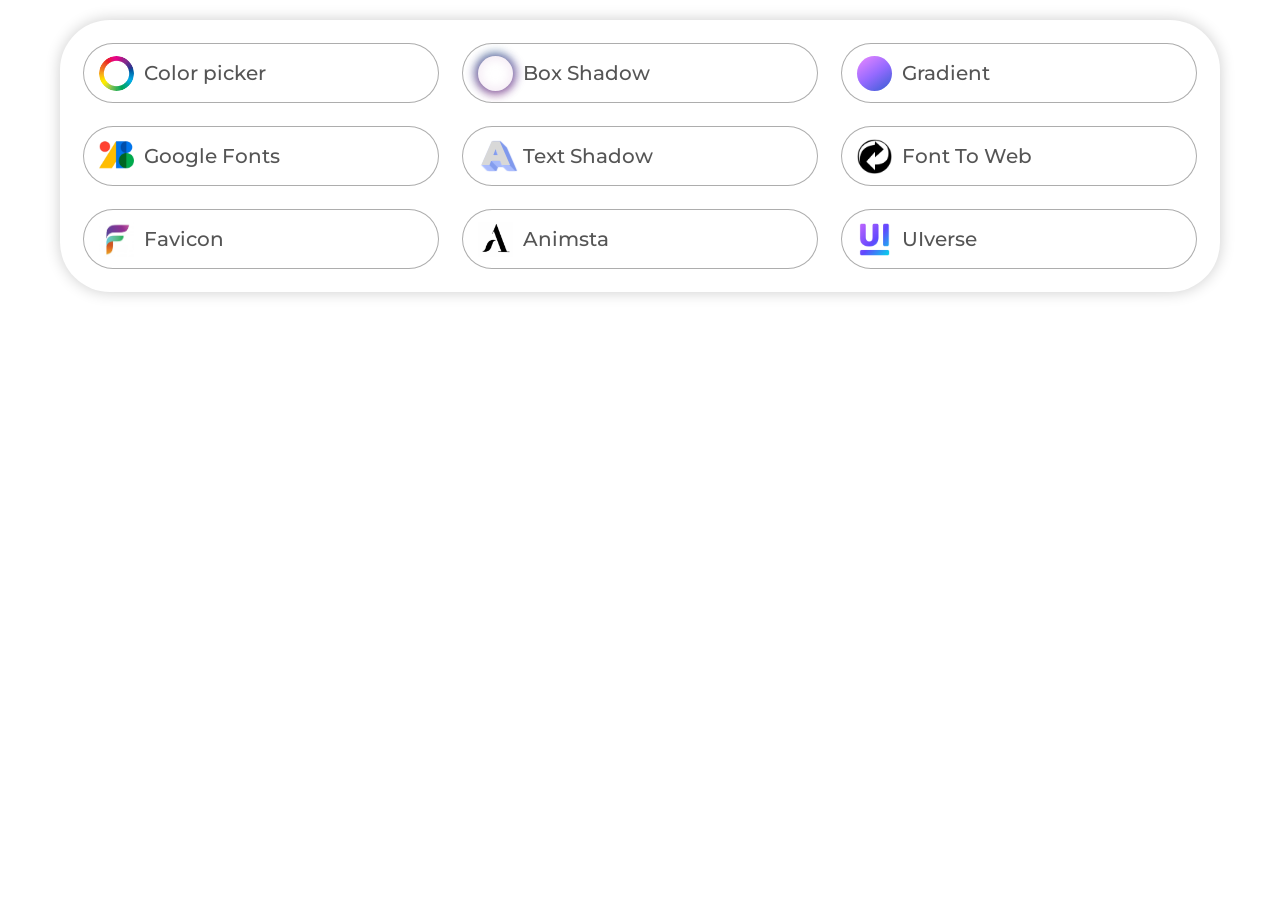
==== index.html @ f82157d9 "tools" ====
<!DOCTYPE html>
<html lang="en">
  <head>
  <meta charset="UTF-8" />
  <meta http-equiv="X-UA-Compatible" content="IE=edge" />
  <meta
    name="viewport"
    content="width=device-width, initial-scale=1.0, maximum-scale=1.0, user-scaleble=0"
  />
  <link
    rel="apple-touch-icon"
    sizes="180x180"
    href="favicon/apple-touch-icon.png"
  />
  <link
    rel="icon"
    type="image/png"
    sizes="32x32"
    href="favicon/favicon-32x32.png"
  />
  <link
    rel="icon"
    type="image/png"
    sizes="16x16"
    href="favicon/favicon-16x16.png"
  />
  <link rel="manifest" href="favicon/site.webmanifest" />
  <link rel="mask-icon" href="favicon/safari-pinned-tab.svg" color="#5bbad5" />
  <meta name="msapplication-TileColor" content="#2d89ef" />
  <meta name="theme-color" content="#ffffff" />
  <link rel="stylesheet" href="css/style.min.css?_v=20230416180200" />
  <title>Сервисы</title>
</head>


  <body>
    <div class="wrapper">
      <main class="content">
        <div class="container">
          <div class="services">
            <div class="services__wrapper">
              <a
                target="_blank"
                href="https://colorpicker.me"
                class="services__item"
              >
                <div class="item__logo rgb__logo">
                  <picture><source srcset="../img/rgb.webp" type="image/webp"><img src="../img/rgb.png" alt="" /></picture>
                </div>
                <div class="item__text">Color picker</div>
              </a>
              <a
                target="_blank"
                href="https://active-vision.ru/icon/box-shadow/"
                class="services__item"
              >
                <div class="item__logo box-shadow__logo"></div>
                <div class="item__text">Box Shadow</div>
              </a>
              <a
                target="_blank"
                href="https://cssgradient.io"
                class="services__item"
              >
                <div class="item__logo gradient__logo"></div>
                <div class="item__text">Gradient</div>
              </a>
              <a
                target="_blank"
                href="https://fonts.google.com"
                class="services__item"
              >
                <div class="item__logo googlefonts__logo">
                  <picture><source srcset="..//img/fonts.webp" type="image/webp"><img src="..//img/fonts.png" alt="" /></picture>
                </div>
                <div class="item__text">Google Fonts</div>
              </a>
              <a
                target="_blank"
                href="https://html-css-js.com/css/generator/text-shadow/"
                class="services__item"
              >
                <div class="item__logo text-shadow__logo">A</div>
                <div class="item__text">Text Shadow</div>
              </a>
              <a
                target="_blank"
                href="https://www.font2web.com"
                class="services__item"
              >
                <div class="item__logo fonttoweb__logo">
                  <picture><source srcset="..//img/fonttoweb.webp" type="image/webp"><img src="..//img/fonttoweb.png" alt="" /></picture>
                </div>
                <div class="item__text">Font To Web</div>
              </a>
              <a
                target="_blank"
                href="https://realfavicongenerator.net"
                class="services__item"
              >
                <div class="item__logo favicon__logo">
                  <picture><source srcset="..//img/favicon.webp" type="image/webp"><img src="..//img/favicon.jpg" alt="" /></picture>
                </div>
                <div class="item__text">Favicon</div>
              </a>
              <a
                target="_blank"
                href="https://animista.net"
                class="services__item"
              >
                <div class="item__logo animsta__logo">
                  <picture><source srcset="..//img/animsta.webp" type="image/webp"><img src="..//img/animsta.jpg" alt="" /></picture>
                </div>
                <div class="item__text">Animsta</div>
              </a>
              <a
                target="_blank"
                href="https://uiverse.io/all"
                class="services__item"
              >
                <div class="item__logo uiverse__logo">
                  <picture><source srcset="..//img/uiverse.webp" type="image/webp"><img src="..//img/uiverse.jpg" alt="" /></picture>
                </div>
                <div class="item__text">UIverse</div>
              </a>
            </div>
          </div>
        </div>
      </main>
    </div>
    <script src="js/app.min.js?_v=20230416180200"></script>
  </body>
</html>
---- css/style.min.css ----
@import url(https://fonts.googleapis.com/css?family=Montserrat:100,200,300,regular,500,600,700,800,900,100italic,200italic,300italic,italic,500italic,600italic,700italic,800italic,900italic);*{padding:0;margin:0;border:0}*,:after,:before{box-sizing:border-box}:active,:focus{outline:0}a:active,a:focus{outline:0}aside,footer,header,nav{display:block}body,html{height:100%;width:100%;font-size:100%;line-height:1;font-size:14px;-ms-text-size-adjust:100%;-moz-text-size-adjust:100%;-webkit-text-size-adjust:100%}button,input,textarea{font-family:inherit}input::-ms-clear{display:none}button{cursor:pointer}button::-moz-focus-inner{padding:0;border:0}a,a:visited{text-decoration:none}a:hover{text-decoration:none}ul li{list-style:none}img{vertical-align:top}h1,h2,h3,h4,h5,h6{font-size:inherit;font-weight:400}body{font-family:Montserrat}.container{max-width:1200px;margin:0 auto;padding:20px}.services__wrapper{display:flex;flex-wrap:wrap;margin:-1% -1%}.services{justify-content:space-between;width:100%;background-color:#fff;border-radius:50px;box-shadow:0 0 15px 0 rgba(0,0,0,.2);padding:2%}.services__item{padding:0 15px;display:flex;align-items:center;width:31.3333333333%;height:60px;border-radius:30px;background-color:#fff;border:1px solid rgba(85,85,85,.4823529412);overflow:hidden;will-change:transform;margin:1% 1%;transition:all .4s ease 0s;position:relative;z-index:1;color:#555}.services__item:before{content:"";position:absolute;z-index:-1;bottom:-100%;left:0;transition:all .4s ease 0s;background:#555;height:100%;width:100%;border-radius:0}.services__item:hover{color:#fff}.services__item:hover .item__logo{opacity:0;transform:scale(0)}.services__item:hover .text-shadow__logo{color:#d8d8d8}.services__item:hover .item__text{margin-left:-30px}.services__item:hover:before{bottom:0}.services__item:active{background-color:#f0f0f0}.item__text{font-size:20px;font-weight:500;margin-left:10px;transition:margin-left .4s ease 0s,color .1s linear 0s}.item__logo{will-change:tranform;opacity:1;z-index:-1;transition:all .3s ease 0s;border-radius:50%;overflow:hidden;width:35px;height:35px}.item__logo img{width:100%;height:100%}.box-shadow__logo{box-shadow:0 5px 8px 0 rgba(122,34,119,.4),0 -5px 8px 0 rgba(39,91,141,.4),-5px 0 8px 0 rgba(43,34,122,.4),5px 0 8px 0 rgba(78,39,141,.4),0 0 10px 3px rgba(231,208,230,.4) inset}.gradient__logo{background:#ed89ff;background:linear-gradient(145deg,#ed89ff 0,#956aff 51%,#345ed2 100%)}.googlefonts__logo{border-radius:0}.text-shadow__logo{color:#d8d8d8;display:flex;align-items:center;font-weight:900;justify-content:center;border-radius:0;font-size:34px;margin-top:-7px;overflow:visible;text-shadow:1px 0 1px #819aed,0 1px 1px #b2c4ff,2px 1px 1px #819aed,1px 2px 1px #b2c4ff,3px 2px 1px #819aed,2px 3px 1px #b2c4ff,4px 3px 1px #819aed,3px 4px 1px #b2c4ff,5px 4px 1px #819aed,4px 5px 1px #b2c4ff,6px 5px 1px #819aed,5px 6px 1px #b2c4ff,7px 6px 1px #819aed}.fonttoweb__logo{border-radius:0}.favicon__logo{border-radius:0}.animsta__logo{border-radius:0}.uiverse__logo{border-radius:0}@media (max-width:960px){.services__item{width:48%}.services{padding:3%}}@media (max-width:650px){.services__item{width:98%}.services{padding:4%;border-radius:40px}}@media (max-width:550px){.services{padding:4%;border-radius:40px}.services__item{margin:2% 1%}}
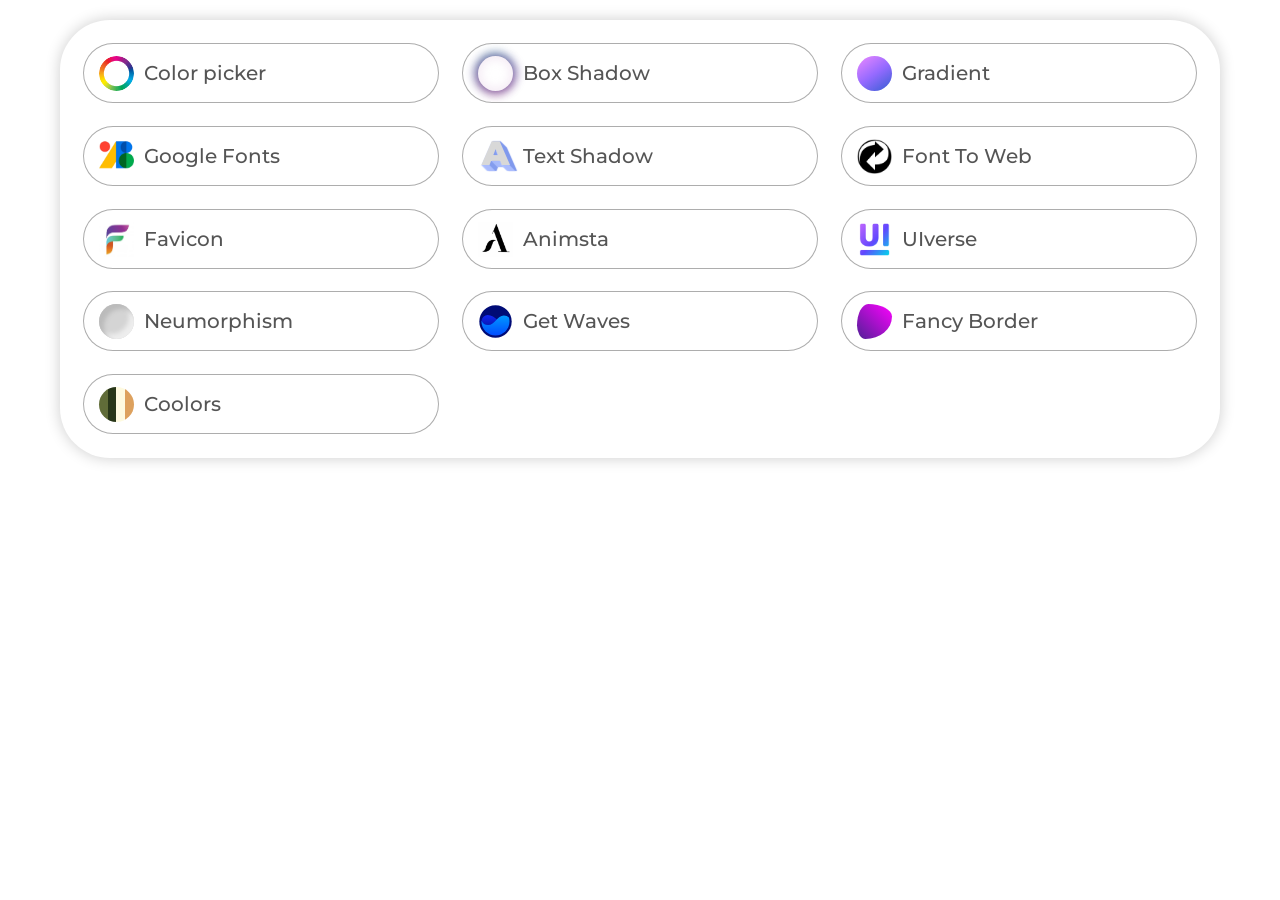
==== commit 38057c2e: "Add files via upload" ====
--- a/index.html
+++ b/index.html
@@ -1,6 +1,6 @@
 <!DOCTYPE html>
 <html lang="en">
-  <head>
+<head>
   <meta charset="UTF-8" />
   <meta http-equiv="X-UA-Compatible" content="IE=edge" />
   <meta
@@ -28,106 +28,92 @@
   <link rel="mask-icon" href="favicon/safari-pinned-tab.svg" color="#5bbad5" />
   <meta name="msapplication-TileColor" content="#2d89ef" />
   <meta name="theme-color" content="#ffffff" />
-  <link rel="stylesheet" href="css/style.min.css?_v=20230416180200" />
+  <link rel="stylesheet" href="css/style.min.css?_v=20231103020148" />
   <title>Сервисы</title>
 </head>
 
 
-  <body>
-    <div class="wrapper">
-      <main class="content">
-        <div class="container">
-          <div class="services">
-            <div class="services__wrapper">
-              <a
-                target="_blank"
-                href="https://colorpicker.me"
-                class="services__item"
-              >
-                <div class="item__logo rgb__logo">
-                  <picture><source srcset="../img/rgb.webp" type="image/webp"><img src="../img/rgb.png" alt="" /></picture>
-                </div>
-                <div class="item__text">Color picker</div>
-              </a>
-              <a
-                target="_blank"
-                href="https://active-vision.ru/icon/box-shadow/"
-                class="services__item"
-              >
-                <div class="item__logo box-shadow__logo"></div>
-                <div class="item__text">Box Shadow</div>
-              </a>
-              <a
-                target="_blank"
-                href="https://cssgradient.io"
-                class="services__item"
-              >
-                <div class="item__logo gradient__logo"></div>
-                <div class="item__text">Gradient</div>
-              </a>
-              <a
-                target="_blank"
-                href="https://fonts.google.com"
-                class="services__item"
-              >
-                <div class="item__logo googlefonts__logo">
-                  <picture><source srcset="..//img/fonts.webp" type="image/webp"><img src="..//img/fonts.png" alt="" /></picture>
-                </div>
-                <div class="item__text">Google Fonts</div>
-              </a>
-              <a
-                target="_blank"
-                href="https://html-css-js.com/css/generator/text-shadow/"
-                class="services__item"
-              >
-                <div class="item__logo text-shadow__logo">A</div>
-                <div class="item__text">Text Shadow</div>
-              </a>
-              <a
-                target="_blank"
-                href="https://www.font2web.com"
-                class="services__item"
-              >
-                <div class="item__logo fonttoweb__logo">
-                  <picture><source srcset="..//img/fonttoweb.webp" type="image/webp"><img src="..//img/fonttoweb.png" alt="" /></picture>
-                </div>
-                <div class="item__text">Font To Web</div>
-              </a>
-              <a
-                target="_blank"
-                href="https://realfavicongenerator.net"
-                class="services__item"
-              >
-                <div class="item__logo favicon__logo">
-                  <picture><source srcset="..//img/favicon.webp" type="image/webp"><img src="..//img/favicon.jpg" alt="" /></picture>
-                </div>
-                <div class="item__text">Favicon</div>
-              </a>
-              <a
-                target="_blank"
-                href="https://animista.net"
-                class="services__item"
-              >
-                <div class="item__logo animsta__logo">
-                  <picture><source srcset="..//img/animsta.webp" type="image/webp"><img src="..//img/animsta.jpg" alt="" /></picture>
-                </div>
-                <div class="item__text">Animsta</div>
-              </a>
-              <a
-                target="_blank"
-                href="https://uiverse.io/all"
-                class="services__item"
-              >
-                <div class="item__logo uiverse__logo">
-                  <picture><source srcset="..//img/uiverse.webp" type="image/webp"><img src="..//img/uiverse.jpg" alt="" /></picture>
-                </div>
-                <div class="item__text">UIverse</div>
-              </a>
-            </div>
-          </div>
-        </div>
-      </main>
-    </div>
-    <script src="js/app.min.js?_v=20230416180200"></script>
-  </body>
-</html>
+<body>
+	<div class="wrapper">
+		<main class="content">
+			<div class="container">
+				<div class="services">
+					<div class="services__wrapper">
+						<a target="_blank" href="https://colorpicker.me" class="services__item">
+							<div class="item__logo rgb__logo">
+								<picture><source srcset="img/rgb.webp" type="image/webp"><img src="img/rgb.png" alt=""></picture>
+							</div>
+							<div class="item__text">Color picker</div>
+						</a>
+						<a target="_blank" href="https://active-vision.ru/icon/box-shadow/" class="services__item">
+							<div class="item__logo box-shadow__logo"></div>
+							<div class="item__text">Box Shadow</div>
+						</a>
+						<a target="_blank" href="https://cssgradient.io" class="services__item">
+							<div class="item__logo gradient__logo"></div>
+							<div class="item__text">Gradient</div>
+						</a>
+						<a target="_blank" href="https://fonts.google.com" class="services__item">
+							<div class="item__logo googlefonts__logo">
+								<picture><source srcset="img/fonts.webp" type="image/webp"><img src="img/fonts.png" alt=""></picture>
+							</div>
+							<div class="item__text">Google Fonts</div>
+						</a>
+						<a target="_blank" href="https://html-css-js.com/css/generator/text-shadow/" class="services__item">
+							<div class="item__logo text-shadow__logo">A</div>
+							<div class="item__text">Text Shadow</div>
+						</a>
+						<a target="_blank" href="https://www.font2web.com" class="services__item">
+							<div class="item__logo fonttoweb__logo">
+								<picture><source srcset="img/fonttoweb.webp" type="image/webp"><img src="img/fonttoweb.png" alt=""></picture>
+							</div>
+							<div class="item__text">Font To Web</div>
+						</a>
+						<a target="_blank" href="https://realfavicongenerator.net" class="services__item">
+							<div class="item__logo favicon__logo">
+								<picture><source srcset="img/favicon.webp" type="image/webp"><img src="img/favicon.jpg" alt=""></picture>
+							</div>
+							<div class="item__text">Favicon</div>
+						</a>
+						<a target="_blank" href="https://animista.net" class="services__item">
+							<div class="item__logo animsta__logo">
+								<picture><source srcset="img/animsta.webp" type="image/webp"><img src="img/animsta.jpg" alt=""></picture>
+							</div>
+							<div class="item__text">Animsta</div>
+						</a>
+						<a target="_blank" href="https://uiverse.io/all" class="services__item">
+							<div class="item__logo uiverse__logo">
+								<picture><source srcset="img/uiverse.webp" type="image/webp"><img src="img/uiverse.jpg" alt=""></picture>
+							</div>
+							<div class="item__text">UIverse</div>
+						</a>
+						<a target="_blank" href="https://neumorphism.io" class="services__item">
+							<div class="item__logo neumorphism__logo">
+							</div>
+							<div class="item__text">Neumorphism</div>
+						</a>
+						<a target="_blank" href="https://getwaves.io" class="services__item">
+							<div class="item__logo getwaves__logo">
+								<img src="img/getwaves.svg" alt="">
+							</div>
+							<div class="item__text">Get Waves</div>
+						</a>
+						<a target="_blank" href="https://9elements.github.io/fancy-border-radius/" class="services__item">
+							<div class="item__logo fancyborder__logo">
+							</div>
+							<div class="item__text">Fancy Border</div>
+						</a>
+						<a target="_blank" href="https://coolors.co/palettes/trending" class="services__item">
+							<div class="item__logo coolors__logo">
+							</div>
+							<div class="item__text">Coolors</div>
+						</a>
+					</div>
+				</div>
+			</div>
+		</main>
+	</div>
+	<script src="js/app.min.js?_v=20231103020148"></script>
+</body>
+
+</html>
--- a/css/style.min.css
+++ b/css/style.min.css
@@ -1 +1 @@
-@import url(https://fonts.googleapis.com/css?family=Montserrat:100,200,300,regular,500,600,700,800,900,100italic,200italic,300italic,italic,500italic,600italic,700italic,800italic,900italic);*{padding:0;margin:0;border:0}*,:after,:before{box-sizing:border-box}:active,:focus{outline:0}a:active,a:focus{outline:0}aside,footer,header,nav{display:block}body,html{height:100%;width:100%;font-size:100%;line-height:1;font-size:14px;-ms-text-size-adjust:100%;-moz-text-size-adjust:100%;-webkit-text-size-adjust:100%}button,input,textarea{font-family:inherit}input::-ms-clear{display:none}button{cursor:pointer}button::-moz-focus-inner{padding:0;border:0}a,a:visited{text-decoration:none}a:hover{text-decoration:none}ul li{list-style:none}img{vertical-align:top}h1,h2,h3,h4,h5,h6{font-size:inherit;font-weight:400}body{font-family:Montserrat}.container{max-width:1200px;margin:0 auto;padding:20px}.services__wrapper{display:flex;flex-wrap:wrap;margin:-1% -1%}.services{justify-content:space-between;width:100%;background-color:#fff;border-radius:50px;box-shadow:0 0 15px 0 rgba(0,0,0,.2);padding:2%}.services__item{padding:0 15px;display:flex;align-items:center;width:31.3333333333%;height:60px;border-radius:30px;background-color:#fff;border:1px solid rgba(85,85,85,.4823529412);overflow:hidden;will-change:transform;margin:1% 1%;transition:all .4s ease 0s;position:relative;z-index:1;color:#555}.services__item:before{content:"";position:absolute;z-index:-1;bottom:-100%;left:0;transition:all .4s ease 0s;background:#555;height:100%;width:100%;border-radius:0}.services__item:hover{color:#fff}.services__item:hover .item__logo{opacity:0;transform:scale(0)}.services__item:hover .text-shadow__logo{color:#d8d8d8}.services__item:hover .item__text{margin-left:-30px}.services__item:hover:before{bottom:0}.services__item:active{background-color:#f0f0f0}.item__text{font-size:20px;font-weight:500;margin-left:10px;transition:margin-left .4s ease 0s,color .1s linear 0s}.item__logo{will-change:tranform;opacity:1;z-index:-1;transition:all .3s ease 0s;border-radius:50%;overflow:hidden;width:35px;height:35px}.item__logo img{width:100%;height:100%}.box-shadow__logo{box-shadow:0 5px 8px 0 rgba(122,34,119,.4),0 -5px 8px 0 rgba(39,91,141,.4),-5px 0 8px 0 rgba(43,34,122,.4),5px 0 8px 0 rgba(78,39,141,.4),0 0 10px 3px rgba(231,208,230,.4) inset}.gradient__logo{background:#ed89ff;background:linear-gradient(145deg,#ed89ff 0,#956aff 51%,#345ed2 100%)}.googlefonts__logo{border-radius:0}.text-shadow__logo{color:#d8d8d8;display:flex;align-items:center;font-weight:900;justify-content:center;border-radius:0;font-size:34px;margin-top:-7px;overflow:visible;text-shadow:1px 0 1px #819aed,0 1px 1px #b2c4ff,2px 1px 1px #819aed,1px 2px 1px #b2c4ff,3px 2px 1px #819aed,2px 3px 1px #b2c4ff,4px 3px 1px #819aed,3px 4px 1px #b2c4ff,5px 4px 1px #819aed,4px 5px 1px #b2c4ff,6px 5px 1px #819aed,5px 6px 1px #b2c4ff,7px 6px 1px #819aed}.fonttoweb__logo{border-radius:0}.favicon__logo{border-radius:0}.animsta__logo{border-radius:0}.uiverse__logo{border-radius:0}@media (max-width:960px){.services__item{width:48%}.services{padding:3%}}@media (max-width:650px){.services__item{width:98%}.services{padding:4%;border-radius:40px}}@media (max-width:550px){.services{padding:4%;border-radius:40px}.services__item{margin:2% 1%}}+@import url(https://fonts.googleapis.com/css?family=Montserrat:100,200,300,regular,500,600,700,800,900,100italic,200italic,300italic,italic,500italic,600italic,700italic,800italic,900italic);*{padding:0;margin:0;border:0}*,:after,:before{box-sizing:border-box}:active,:focus{outline:0}a:active,a:focus{outline:0}aside,footer,header,nav{display:block}body,html{height:100%;width:100%;font-size:100%;line-height:1;font-size:14px;-ms-text-size-adjust:100%;-moz-text-size-adjust:100%;-webkit-text-size-adjust:100%}button,input,textarea{font-family:inherit}input::-ms-clear{display:none}button{cursor:pointer}button::-moz-focus-inner{padding:0;border:0}a,a:visited{text-decoration:none}a:hover{text-decoration:none}ul li{list-style:none}img{vertical-align:top}h1,h2,h3,h4,h5,h6{font-size:inherit;font-weight:400}body{font-family:Montserrat}.container{max-width:1200px;margin:0 auto;padding:20px}.services__wrapper{display:flex;flex-wrap:wrap;margin:-1% -1%}.services{justify-content:space-between;width:100%;background-color:#fff;border-radius:50px;box-shadow:0 0 15px 0 rgba(0,0,0,.2);padding:2%}.services__item{padding:0 15px;display:flex;align-items:center;width:31.3333333333%;height:60px;border-radius:30px;background-color:#fff;border:1px solid rgba(85,85,85,.4823529412);overflow:hidden;will-change:transform;margin:1% 1%;transition:all .4s ease 0s;position:relative;z-index:1;color:#555}.services__item:before{content:"";position:absolute;z-index:-1;bottom:-100%;left:0;transition:all .4s ease 0s;background:#555;height:100%;width:100%;border-radius:0}.services__item:hover{color:#fff}.services__item:hover .item__logo{opacity:0;transform:scale(0)}.services__item:hover .text-shadow__logo{color:#d8d8d8}.services__item:hover .item__text{margin-left:-30px}.services__item:hover:before{bottom:0}.services__item:active{background-color:#f0f0f0}.item__text{font-size:20px;font-weight:500;margin-left:10px;transition:margin-left .4s ease 0s,color .1s linear 0s}.item__logo{will-change:tranform;opacity:1;z-index:-2;transition:all .3s ease 0s;border-radius:50%;overflow:hidden;width:35px;height:35px}.item__logo img{width:100%;height:100%}.box-shadow__logo{box-shadow:0 5px 8px 0 rgba(122,34,119,.4),0 -5px 8px 0 rgba(39,91,141,.4),-5px 0 8px 0 rgba(43,34,122,.4),5px 0 8px 0 rgba(78,39,141,.4),0 0 10px 3px rgba(231,208,230,.4) inset}.gradient__logo{background:#ed89ff;background:linear-gradient(145deg,#ed89ff 0,#956aff 51%,#345ed2 100%)}.googlefonts__logo{border-radius:0}.text-shadow__logo{color:#d8d8d8;display:flex;align-items:center;font-weight:900;justify-content:center;border-radius:0;font-size:34px;margin-top:-7px;overflow:visible;text-shadow:1px 0 1px #819aed,0 1px 1px #b2c4ff,2px 1px 1px #819aed,1px 2px 1px #b2c4ff,3px 2px 1px #819aed,2px 3px 1px #b2c4ff,4px 3px 1px #819aed,3px 4px 1px #b2c4ff,5px 4px 1px #819aed,4px 5px 1px #b2c4ff,6px 5px 1px #819aed,5px 6px 1px #b2c4ff,7px 6px 1px #819aed}.fonttoweb__logo{border-radius:0}.favicon__logo{border-radius:0}.animsta__logo{border-radius:0}.uiverse__logo{border-radius:0}.neumorphism__logo{width:35px;height:35px;border-radius:50px;background:#d4d4d4;box-shadow:inset 5px 5px 4px #bbb,inset -5px -5px 4px #ededed}.fancyborder__logo{background:#502096;background:linear-gradient(45deg,#502096 0,#ff01ff 100%);width:35px;height:35px;border-radius:32% 68% 76% 24%/61% 36% 64% 39%}.coolors__logo{background:#606c38;background:linear-gradient(90deg,#606c38 0,#606c38 25%,#283618 25%,#283618 50%,#fefae0 50%,#fefae0 75%,#dda15e 75%,#dda15e 100%)}@media (max-width:960px){.services__item{width:48%}.services{padding:3%}}@media (max-width:650px){.services__item{width:98%}.services{padding:4%;border-radius:40px}}@media (max-width:550px){.services{padding:4%;border-radius:40px}.services__item{margin:2% 1%}}
